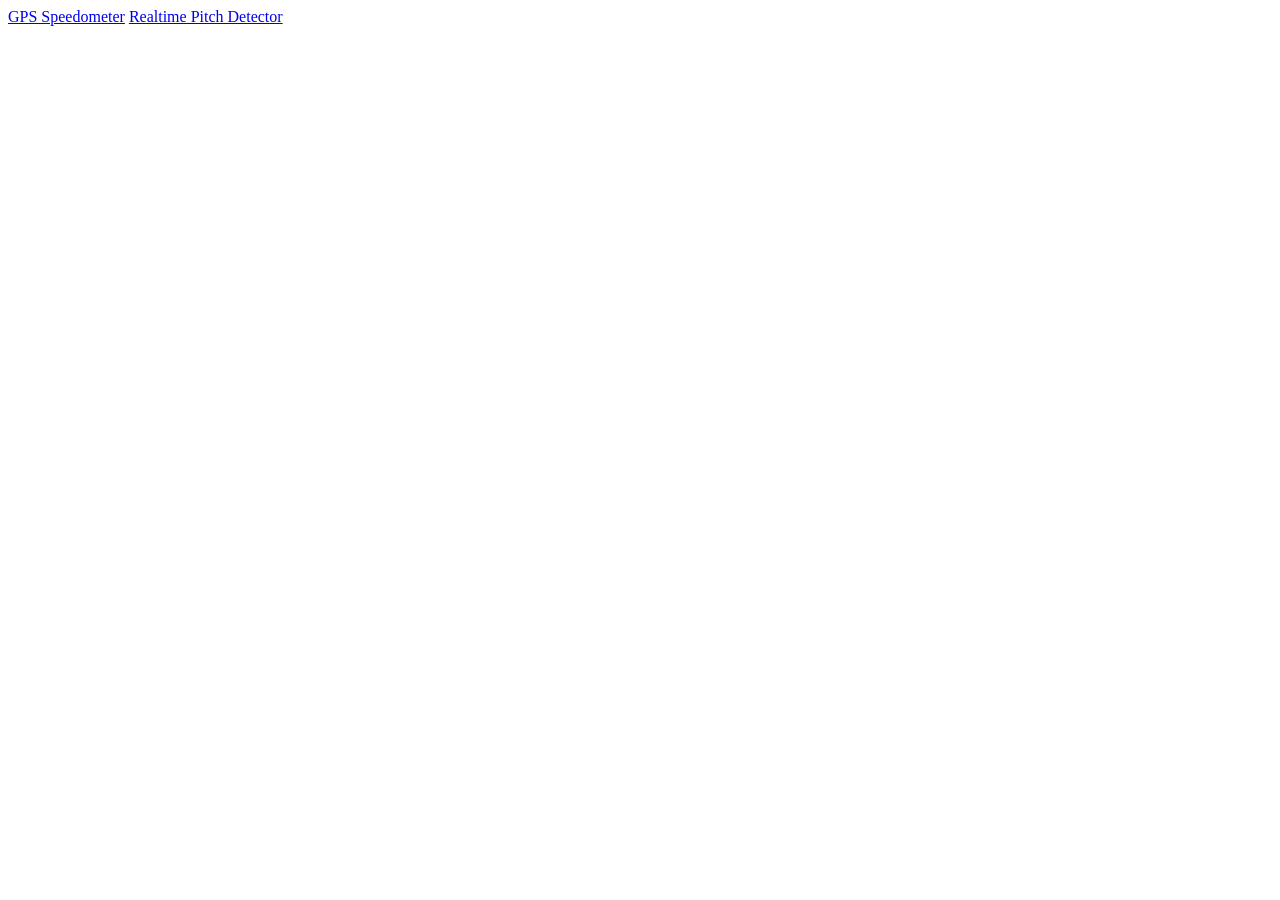
==== index.html @ bbe05a9e "Update title and remove unused elements in index.html" ====
<!DOCTYPE html>
<html lang="en">
	<head>
		<meta charset="UTF-8">
		<meta http-equiv="X-UA-Compatible" content="IE=edge">
		<meta name="viewport" content="width=device-width, initial-scale=1.0">
		<title>BuddyRaider's Misc. Web Tools</title>
		<!--<link rel="stylesheet" href="style.css">-->
		<!--<style>
			body {
				margin: 0px;
				display: flex;
				flex-direction: column;
				background: linear-gradient(to right, #101010, #202020);
				color: #ffffff;
			}

			body > * {
				box-sizing: border-box !important;
				font-size: 5vmin;
				padding: 5vh;
			}

			#nav {
				min-height: 10vh;
				border-bottom: 1px solid White;
			}

			#main {
				min-height: 90vh;
				display: flex;
				flex-direction: row;
			}

			#main > * {
				box-sizing: border-box !important;
				width: 49vw;
				margin: 0.16vw;
				padding: 3vh;
				border: 1px solid White;
				border-radius: 3vh;
				overflow-wrap: break-word;
				hyphens: manual;
			}

			#miscPopup {
				overflow-wrap: break-word;
				hyphens: manual;
			}

			input {
				outline: none;
				border: none;
				border-radius: 5px;
				background: LightGray;
				padding: 5px;
				font-size: 2vw;
			}
			#overlay1, #overlay2, #overlay3 {
				display: none;
				position: fixed;
				min-width: 80vw;
				max-width: 100vw;
				min-height: 80vh;
				max-height: 100vh;
				left: 50vw;
				top: 50vh;
				transform: translate(-50%, -50%);
				text-align: center;
				z-index: 100;
				background: linear-gradient(to right, #101010, #202020);
				border: 1px solid White;
				border-radius: 3vh;
			}
			#overlay2 {
				width: 60vw;
				min-height: 60vh;
				max-height: 100vh;
				z-index: 101;
				overflow-wrap: anywhere;
			}
			#overlay3 {
				width: 100vw;
				height: 100vh;
				z-index: 1001;
				font-size: 2.5vmin;
				/*overflow-wrap: anywhere;*/
			}
		</style>-->
	</head>
	<body>
		<a href="/GPS.html">GPS Speedometer</a>
		<a href="/pitchDetector.html">Realtime Pitch Detector</a>
	</body>
</html>
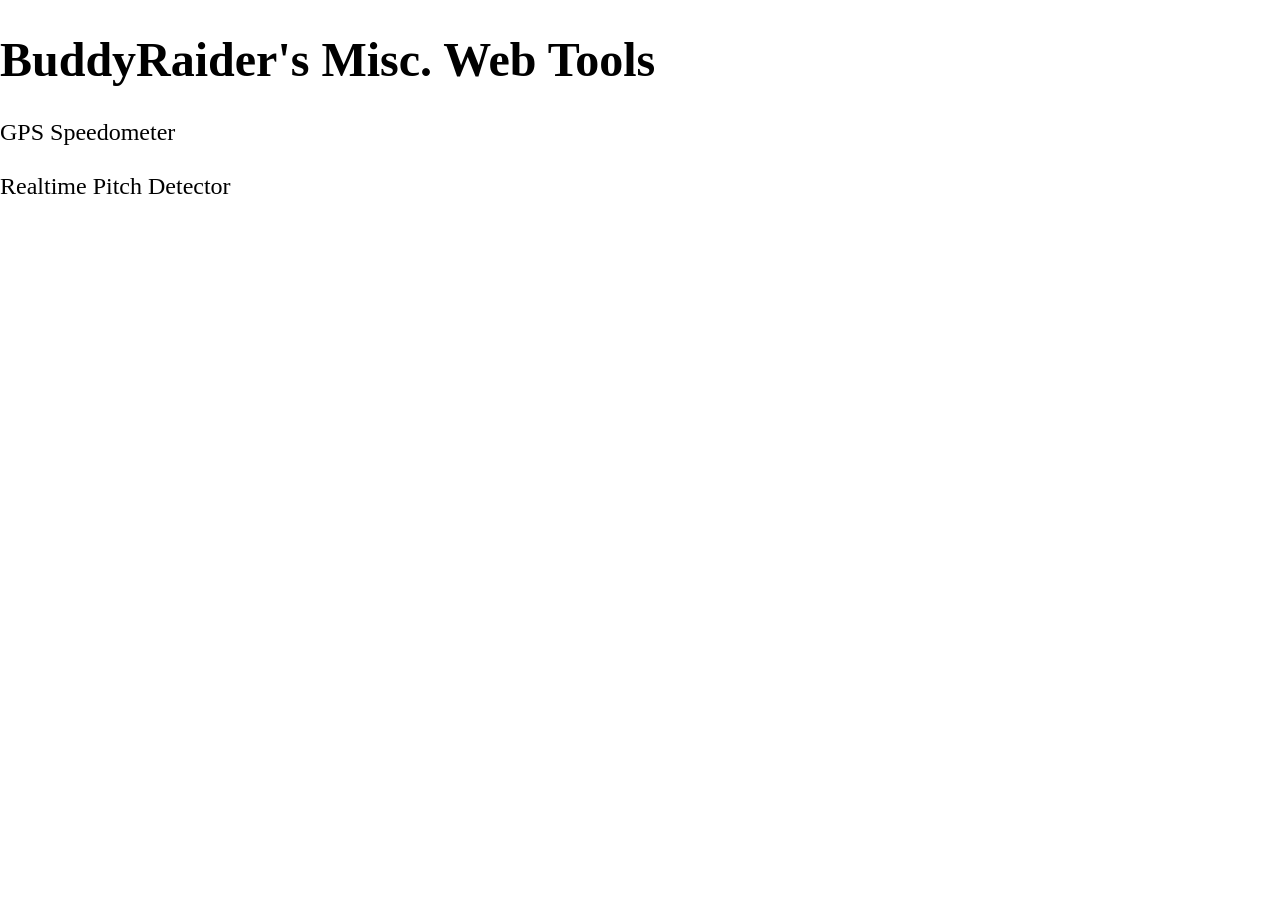
==== commit f3182763: "Refactor index.html and update styles" ====
--- a/index.html
+++ b/index.html
@@ -5,91 +5,25 @@
 		<meta http-equiv="X-UA-Compatible" content="IE=edge">
 		<meta name="viewport" content="width=device-width, initial-scale=1.0">
 		<title>BuddyRaider's Misc. Web Tools</title>
-		<!--<link rel="stylesheet" href="style.css">-->
-		<!--<style>
+		<style>
 			body {
 				margin: 0px;
-				display: flex;
-				flex-direction: column;
-				background: linear-gradient(to right, #101010, #202020);
-				color: #ffffff;
+				font-size: 150%;
 			}
 
-			body > * {
-				box-sizing: border-box !important;
-				font-size: 5vmin;
-				padding: 5vh;
+			a {
+				text-decoration: none;
+				color: inherit;
+				background: none;
+				border: none;
+				padding: 0;
+				margin: 0;
 			}
-
-			#nav {
-				min-height: 10vh;
-				border-bottom: 1px solid White;
-			}
-
-			#main {
-				min-height: 90vh;
-				display: flex;
-				flex-direction: row;
-			}
-
-			#main > * {
-				box-sizing: border-box !important;
-				width: 49vw;
-				margin: 0.16vw;
-				padding: 3vh;
-				border: 1px solid White;
-				border-radius: 3vh;
-				overflow-wrap: break-word;
-				hyphens: manual;
-			}
-
-			#miscPopup {
-				overflow-wrap: break-word;
-				hyphens: manual;
-			}
-
-			input {
-				outline: none;
-				border: none;
-				border-radius: 5px;
-				background: LightGray;
-				padding: 5px;
-				font-size: 2vw;
-			}
-			#overlay1, #overlay2, #overlay3 {
-				display: none;
-				position: fixed;
-				min-width: 80vw;
-				max-width: 100vw;
-				min-height: 80vh;
-				max-height: 100vh;
-				left: 50vw;
-				top: 50vh;
-				transform: translate(-50%, -50%);
-				text-align: center;
-				z-index: 100;
-				background: linear-gradient(to right, #101010, #202020);
-				border: 1px solid White;
-				border-radius: 3vh;
-			}
-			#overlay2 {
-				width: 60vw;
-				min-height: 60vh;
-				max-height: 100vh;
-				z-index: 101;
-				overflow-wrap: anywhere;
-			}
-			#overlay3 {
-				width: 100vw;
-				height: 100vh;
-				z-index: 1001;
-				font-size: 2.5vmin;
-				/*overflow-wrap: anywhere;*/
-			}
-		</style>-->
+		</style>
 	</head>
 	<body>
-		<a href="/GPS.html">GPS Speedometer</a>
+		<h1>BuddyRaider's Misc. Web Tools</h1>
+		<a href="/GPS.html">GPS Speedometer</a><br><br>
 		<a href="/pitchDetector.html">Realtime Pitch Detector</a>
 	</body>
 </html>
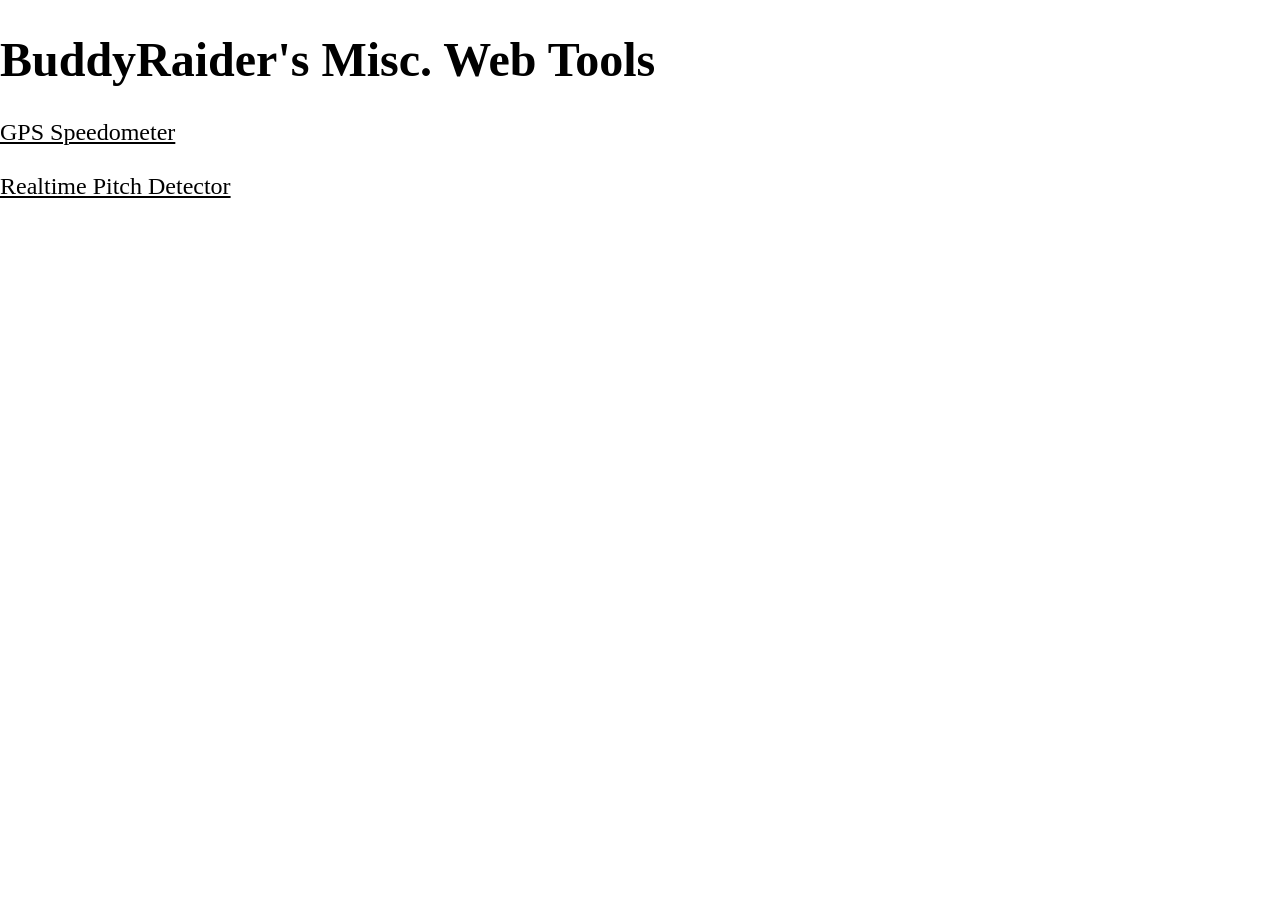
==== commit 3c78fa43: "Comment out text-decoration in index.html Comment out text-decoration property in anchor tags." ====
--- a/index.html
+++ b/index.html
@@ -12,7 +12,7 @@
 			}
 
 			a {
-				text-decoration: none;
+				/*text-decoration: none;*/
 				color: inherit;
 				background: none;
 				border: none;
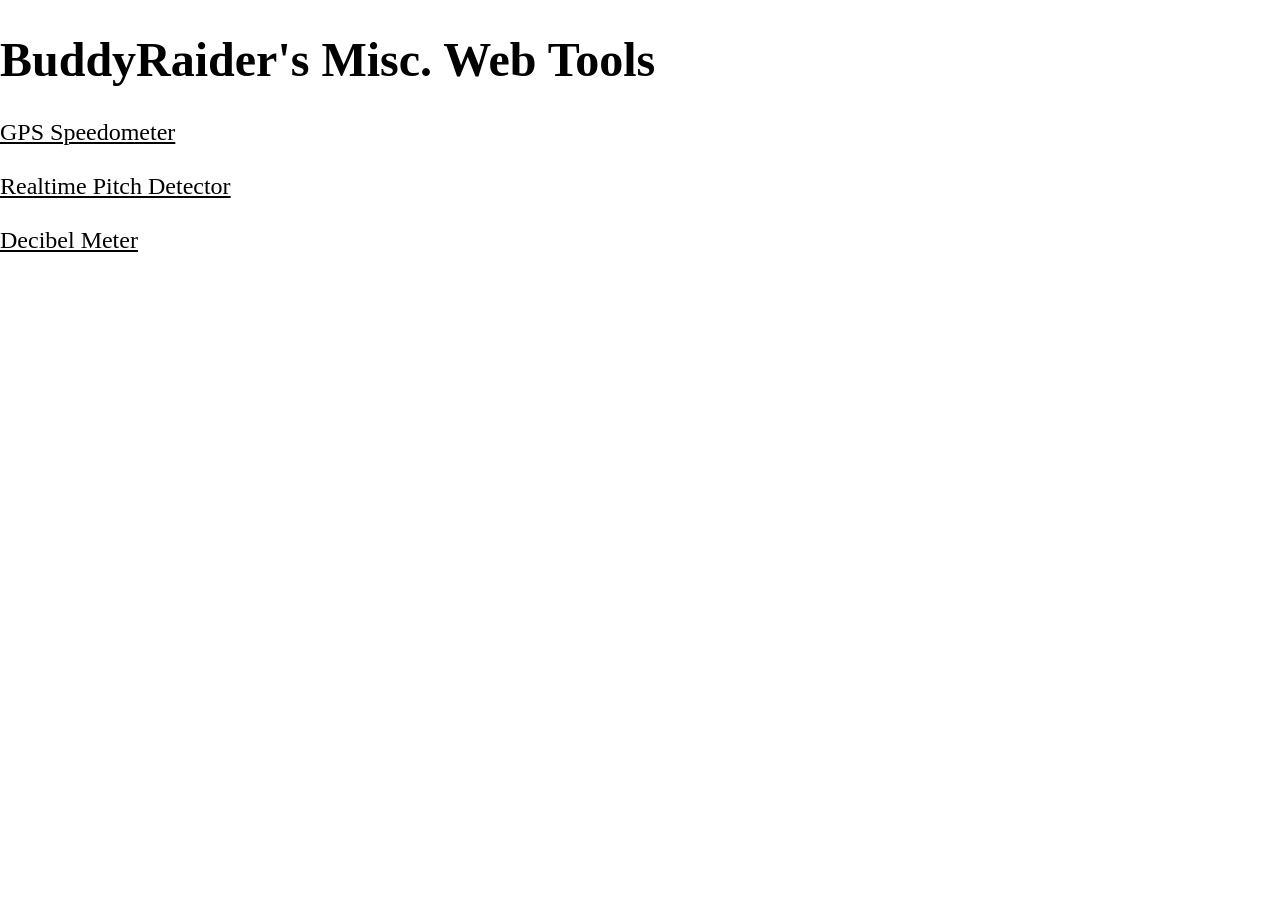
==== commit 71b38284: "Add Decibel Meter link to index.html" ====
--- a/index.html
+++ b/index.html
@@ -24,6 +24,7 @@
 	<body>
 		<h1>BuddyRaider's Misc. Web Tools</h1>
 		<a href="/GPS.html">GPS Speedometer</a><br><br>
-		<a href="/pitchDetector.html">Realtime Pitch Detector</a>
+		<a href="/pitchDetector.html">Realtime Pitch Detector</a><br><br>
+		<a href="/decibelMeter.html">Decibel Meter</a>
 	</body>
 </html>
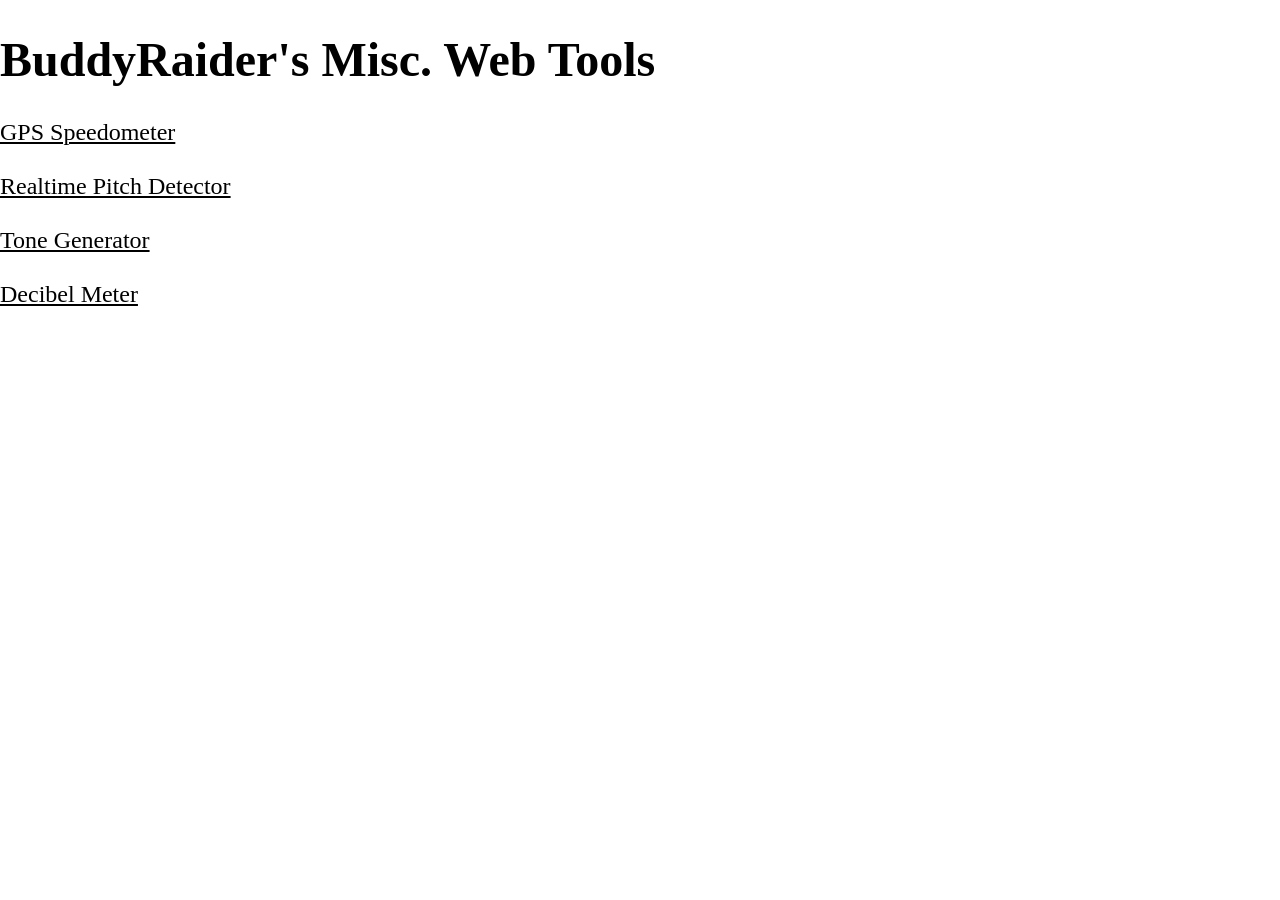
==== commit 0dd69216: "Add Tone Generator link to index.html" ====
--- a/index.html
+++ b/index.html
@@ -25,6 +25,7 @@
 		<h1>BuddyRaider's Misc. Web Tools</h1>
 		<a href="/GPS.html">GPS Speedometer</a><br><br>
 		<a href="/pitchDetector.html">Realtime Pitch Detector</a><br><br>
+		<a href="/pitchDetector.html">Tone Generator</a><br><br>
 		<a href="/decibelMeter.html">Decibel Meter</a>
 	</body>
 </html>
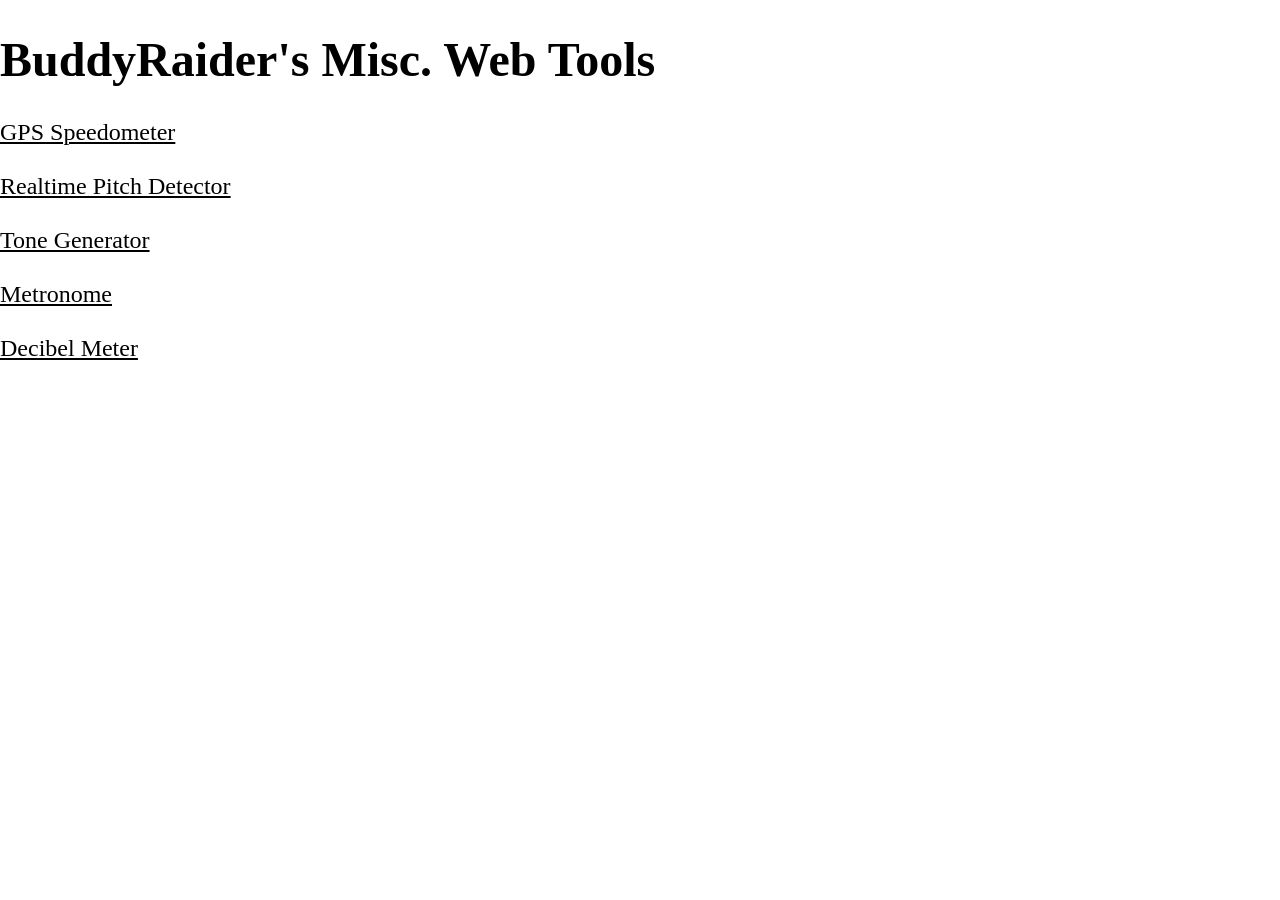
==== commit f2d83cab: "Add link to Metronome in index.html" ====
--- a/index.html
+++ b/index.html
@@ -25,7 +25,8 @@
 		<h1>BuddyRaider's Misc. Web Tools</h1>
 		<a href="/GPS.html">GPS Speedometer</a><br><br>
 		<a href="/pitchDetector.html">Realtime Pitch Detector</a><br><br>
-		<a href="/pitchDetector.html">Tone Generator</a><br><br>
+		<a href="/ToneGenerator.html">Tone Generator</a><br><br>
+		<a href="/metronome.html">Metronome</a><br><br>
 		<a href="/decibelMeter.html">Decibel Meter</a>
 	</body>
 </html>
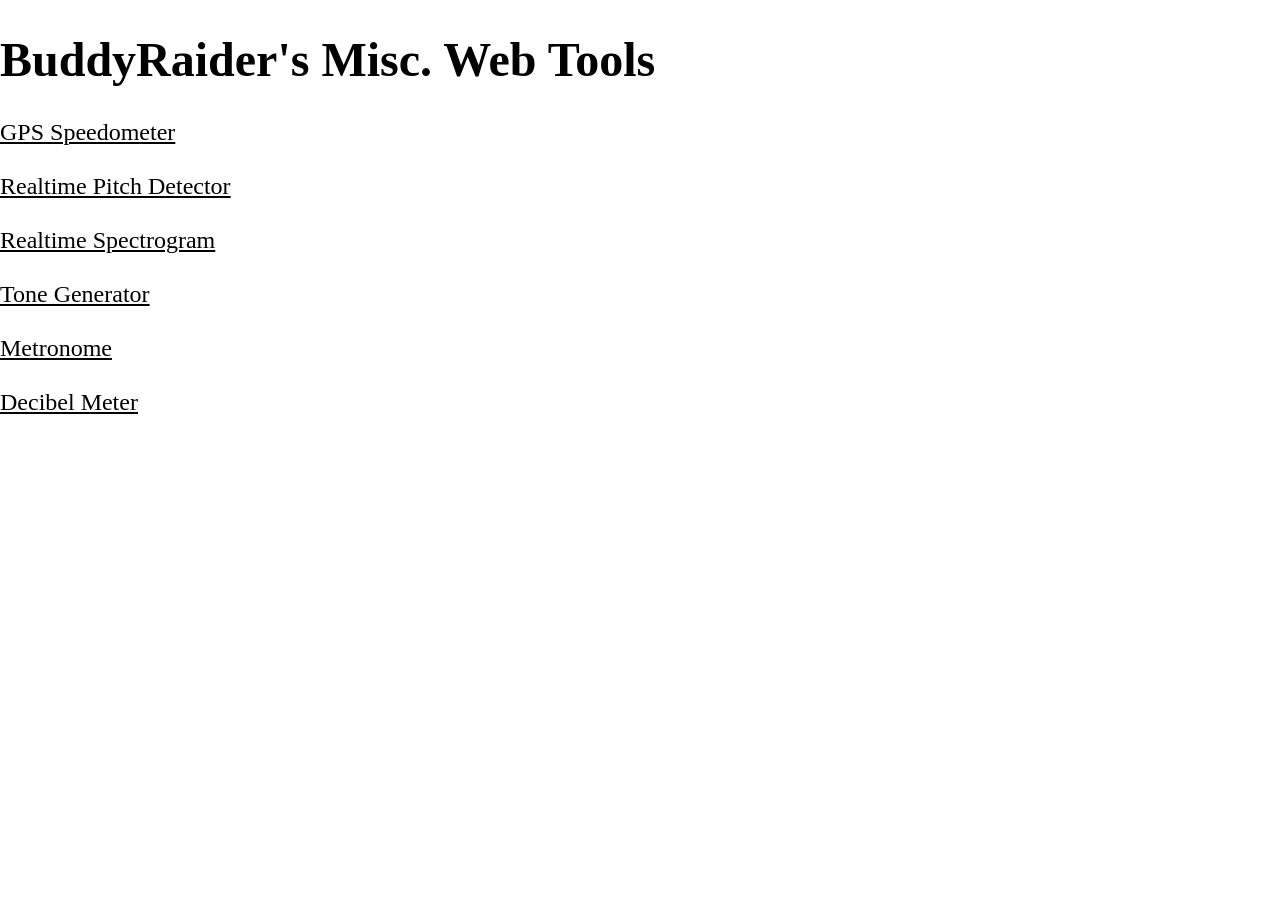
==== commit f523c5e0: "Add link to Realtime Spectrogram in index.html" ====
--- a/index.html
+++ b/index.html
@@ -25,6 +25,7 @@
 		<h1>BuddyRaider's Misc. Web Tools</h1>
 		<a href="/GPS.html">GPS Speedometer</a><br><br>
 		<a href="/pitchDetector.html">Realtime Pitch Detector</a><br><br>
+		<a href="/spectrogram.html">Realtime Spectrogram</a><br><br>
 		<a href="/ToneGenerator.html">Tone Generator</a><br><br>
 		<a href="/metronome.html">Metronome</a><br><br>
 		<a href="/decibelMeter.html">Decibel Meter</a>
